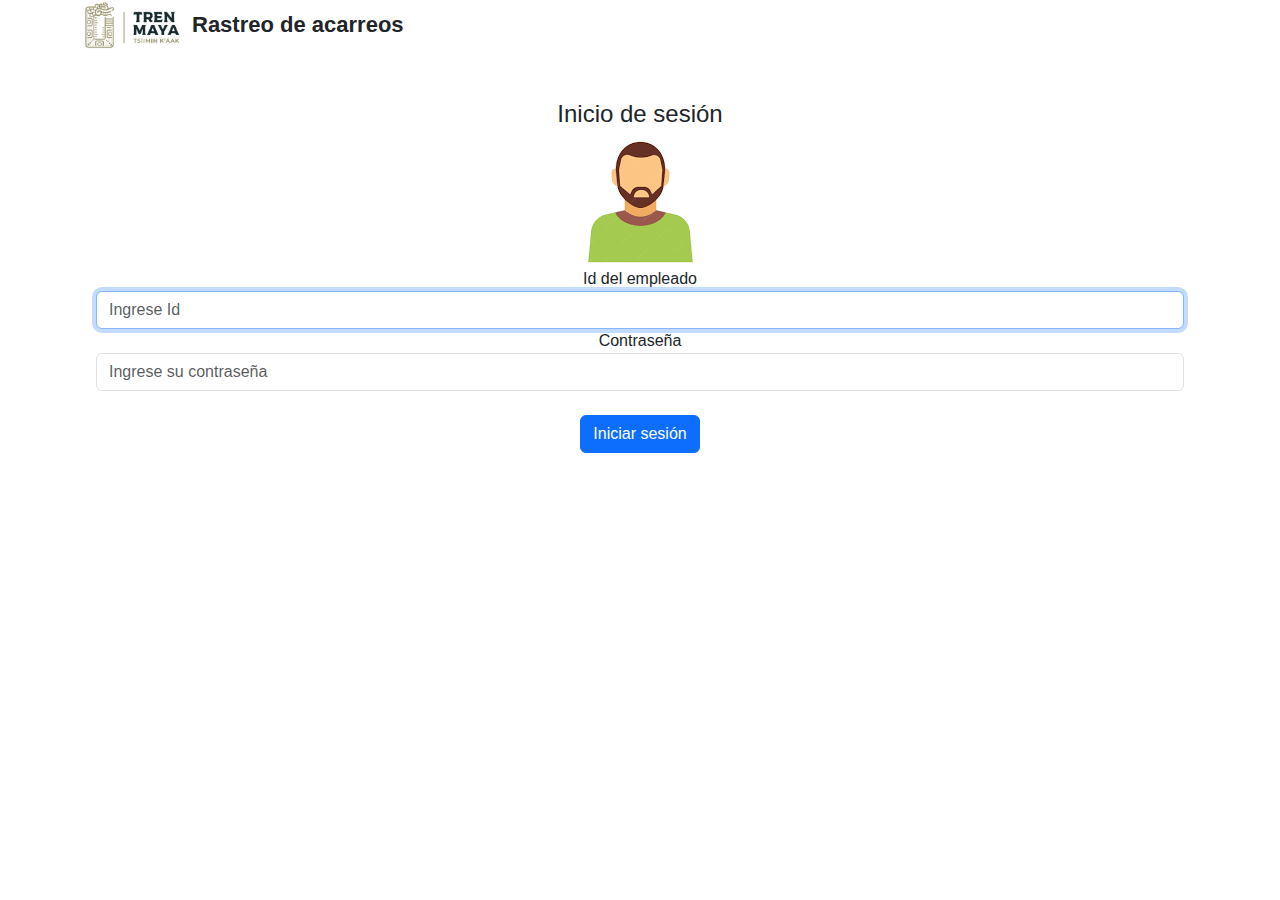
==== index.html @ bf67ff09 "carga inicial" ====
<!DOCTYPE HTML>
<html lang="es">
    <head>
        <meta charset="utf-8" />
        <title>Rastreo de acarreos</title>
        <meta name="viewport" content="width=device-width, initial-scale=1.0, maximum-scale=1.0, user-scalable=no" />
        <link rel="shortcut icon" type="image/png" href="assets/img/icons/favicon-16x16.png" />

        <!-- color de la aplicación -->
        <meta name="theme-color" content="#FFF" />

        <!-- Optimización para movil -->
        <meta name="MobileOptimized" content="width" />
        <meta name="HandheldFriendly" content="true" />
        
        <!-- meta etiquetas para dispositivos de apple -->
        <meta name="apple-mobile-web-app-capable" content="yes" />
        <meta name="apple-mobile-web-app-status-bar-style" content="white-translucent" />
        <link rel="apple-touch-icon" href="assets/img/icons/apple-icon.png" />
        <link rel="apple-touch-startup-image" href="assets/img/icons/apple-icon.png" />

        <!-- Configuración General PWA -->
        <link rel="manifest" href="manifest.json" />

        <link rel="stylesheet" href="css/styles.css" />
        <link rel="stylesheet" href="css/bootstrap.min.css" />
        <link rel="stylesheet" href="css/bootstrap-utilities.min.css" />

        <script src="js/jquery-3.7.0.min.js"></script>
        <script src="js/jquery.rest.js"></script>
        <script src="js/bootstrap.min.js"></script>
        <script src="js/dexie.min.js"></script>

        <!-- Librerías propias -->
        <script src="js/serviceProxy.js"></script>
        <script src="js/dataLayer.js"></script>
        <script src="js/localRepository.js"></script>
        <script src="js/main.js"></script>
    </head>
    <body>
        <header id="main-header">
            <div class="container">
                <img src="assets\img\Logo-TrenMaya-Completo.jpg" alt="Tren Maya Logo" class="imageLogo" />
                <h1 class="logo-title">Rastreo de acarreos</h1>
            </div>
        </header>
        <div class="clearfix"></div>
        <div id="slider">
            <h4>
                Inicio de sesión
            </h4>
            <img src="assets/img/generic-avatar.png" alt="login avatar" />
            <div id="loginForm">
                <form>
                    <div class="form-group">
                      <label for="userKey">Id del empleado</label>
                      <input type="text" class="form-control" id="userKey" placeholder="Ingrese Id" />
                    </div>
                    <div class="form-group">
                      <label for="userPwd">Contraseña</label>
                      <input type="password" class="form-control" id="userPwd" placeholder="Ingrese su contraseña" />
                    </div>
                    <div class="form-group">
                      <br />
                    </div>
                    <button type="button" class="btn btn-primary" id="btnLogin">Iniciar sesi&oacute;n</button>
                    <div id="error"></div> 
                  </form>
            </div>
        </div>
        <script>
            $("#userKey").focus();
        </script>
    </body>
</html>
---- css/styles.css ----
/* estilos generales */
* {
    margin:0px;
    padding: 0px;
    text-decoration: none;
    font-family: 'Open Sans', 'Segoe UI', Tahoma, Geneva, Verdana, sans-serif;
}

html, body {
    overflow-x: hidden;
}

body {
    background-color: white;
} 

.clearfix {
    clear: both;
    float: none;
}

.container {
    width: 85%;
    margin: 0px auto; /* centrar bloque */
}

/* Header */
#main-header {
    background-color: white;
    height: 100px;
    line-height: 85px;
}

.image-back {
    width: 20px;
    float: left;
    margin: 20px 10px 0px 0px;
}

.imageLogo {
    width: 100px;
    float: left;
}

.logo-title {
    font-weight: bold;
    font-size: 22px;
    line-height: 50px;
    float: left;
    margin-left: 10px;
}

/* FORMULARIO */
#slider {
    width: 85%;
    margin: 0px auto; /* centrar bloque */
    text-align: center;
}

.btn-menu {
    width: 85%;
}

.sync-log {
    text-align: left;
}

.error-label {
    color: red;
    font-style: italic;
}

.success-label {
    color: lightgreen;
    font-style: italic;
}

.auto-complete-control {
    width: 100% !important;
}

input::placeholder {
    color: rgba(123, 123, 123, 0.5);
    transition: all 0.3s ease;
}
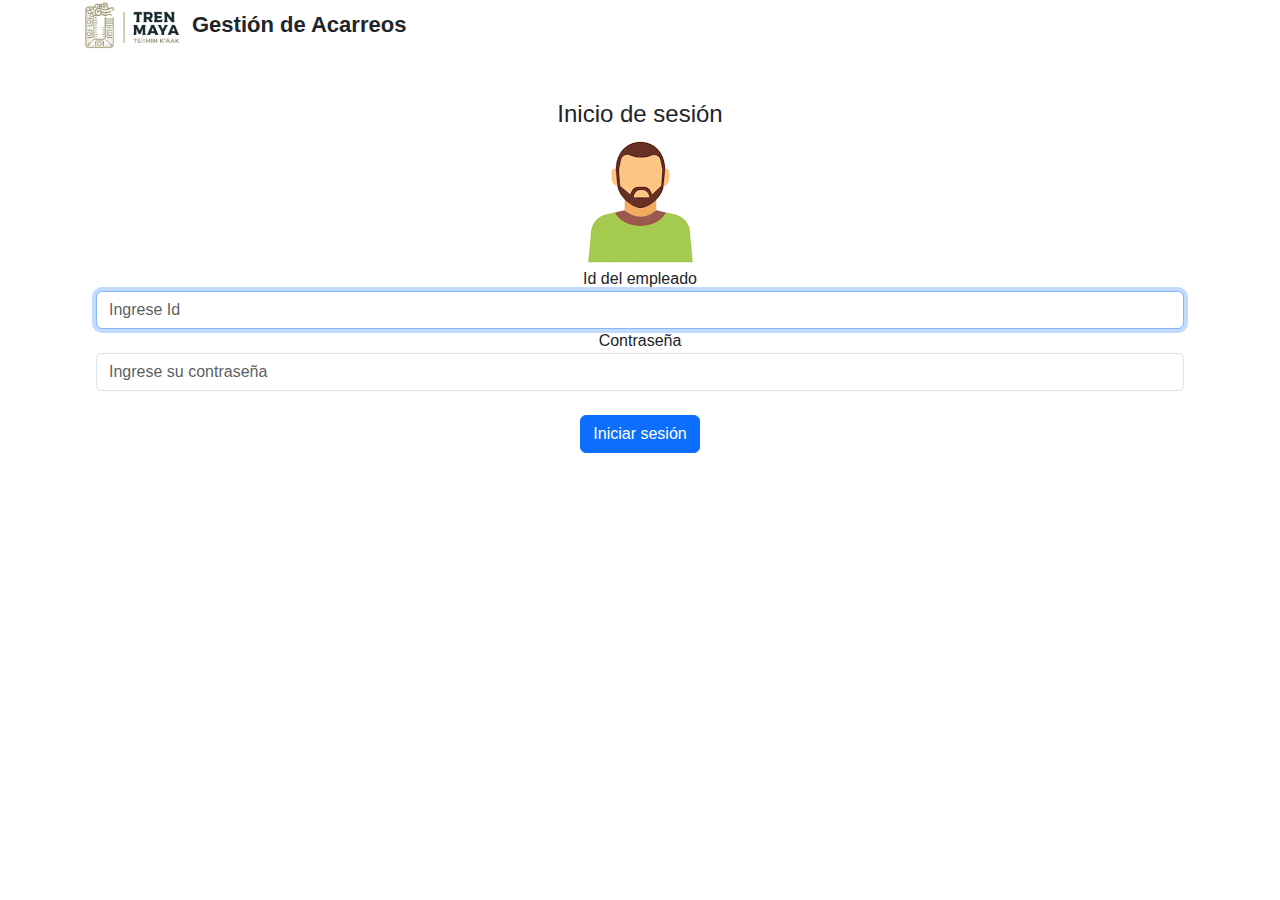
==== commit 7940ebe4: "cambio de titulo de la página" ====
--- a/index.html
+++ b/index.html
@@ -2,7 +2,7 @@
 <html lang="es">
     <head>
         <meta charset="utf-8" />
-        <title>Rastreo de acarreos</title>
+        <title>Gestión de Acarreos</title>
         <meta name="viewport" content="width=device-width, initial-scale=1.0, maximum-scale=1.0, user-scalable=no" />
         <link rel="shortcut icon" type="image/png" href="assets/img/icons/favicon-16x16.png" />
 
@@ -41,7 +41,7 @@
         <header id="main-header">
             <div class="container">
                 <img src="assets\img\Logo-TrenMaya-Completo.jpg" alt="Tren Maya Logo" class="imageLogo" />
-                <h1 class="logo-title">Rastreo de acarreos</h1>
+                <h1 class="logo-title">Gestión de Acarreos</h1>
             </div>
         </header>
         <div class="clearfix"></div>
